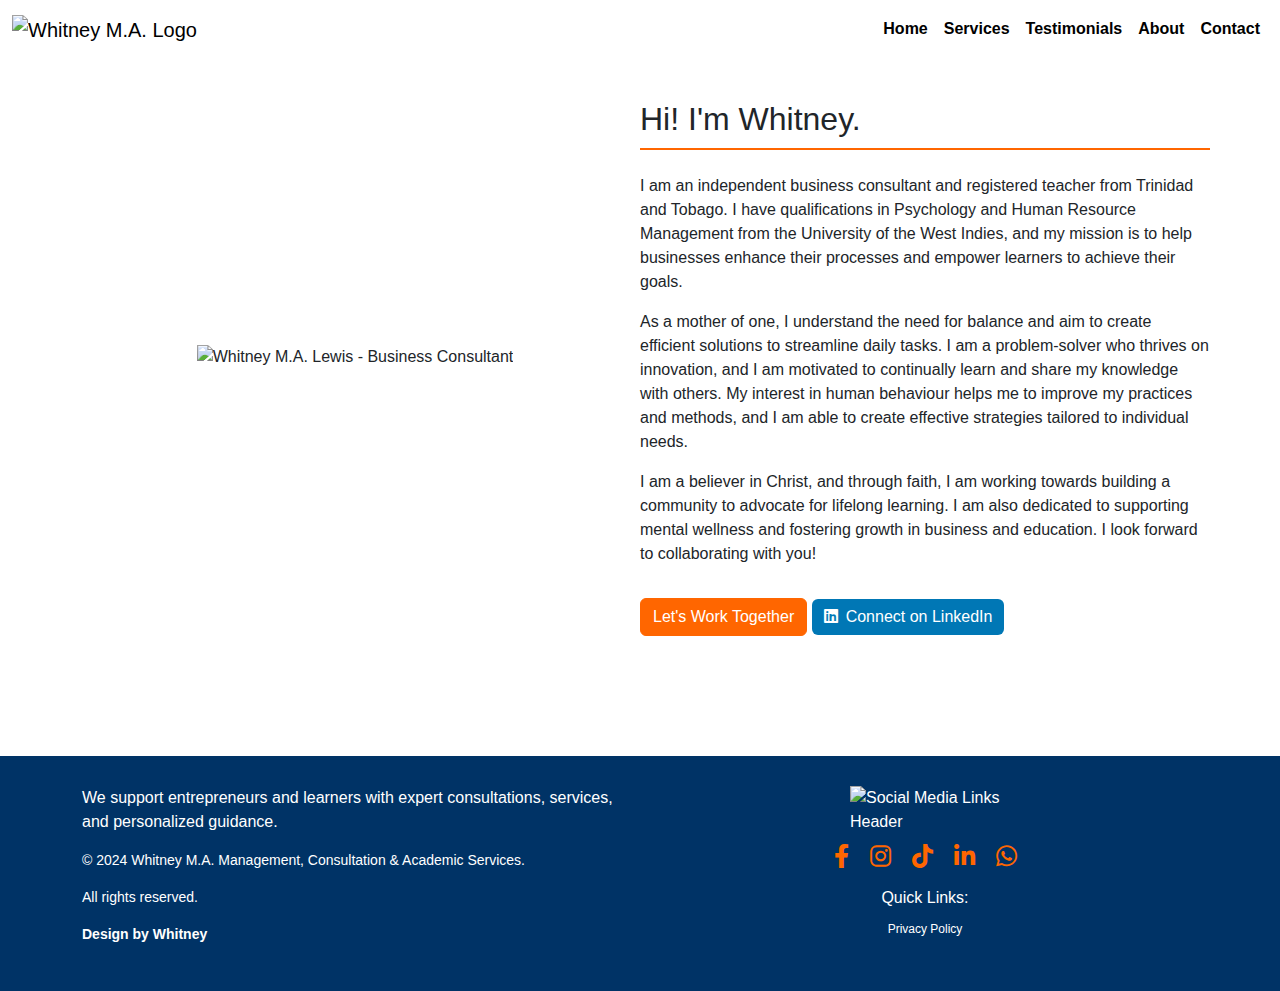
==== about.html @ 4f439711 "Add files via upload" ====
<!doctype html>
<html lang="en">
  <head>
    <meta charset="utf-8">
    <meta name="viewport" content="width=device-width, initial-scale=1">
    <title>Whitney M.A. Consultations</title>
    <!-- Favicon -->
    <link rel="icon" type="image/png" href="favicon.png">

    <link href="https://cdn.jsdelivr.net/npm/bootstrap@5.3.3/dist/css/bootstrap.min.css" rel="stylesheet" integrity="sha384-QWTKZyjpPEjISv5WaRU9OFeRpok6YctnYmDr5pNlyT2bRjXh0JMhjY6hW+ALEwIH" crossorigin="anonymous">
    <link rel="stylesheet" href="https://cdnjs.cloudflare.com/ajax/libs/font-awesome/6.0.0-beta3/css/all.min.css">

    <style>
      body {
        font-family: 'Roboto', sans-serif;
        padding-top: 56px;
      }
      .navbar-brand {
        font-family: 'Archive Black', sans-serif;
      }
      /* New styles for navbar links */
      .nav-link {
        color: black; /* Set text color to black */
      }
      .nav-link:hover {
        color: #FF6600; /* Optional: Change color on hover */
      }
      /* Remove border and outline from collapsible navigation */
      .navbar-toggler {
        border: none; /* Remove the border */
        outline: none; /* Remove any outline */
      }
      .navbar-collapse {
        border: none; /* Ensure no border on the collapsible area */
      }
      .btn-primary {
        background-color: #FF6600;
        border-color: #FF6600;
      }
      .btn-primary:hover {
        background-color: #003366;
        border-color: #003366;
      }
      /* Custom style for LinkedIn button */
      .btn-linkedin {
        background-color: #0077B5;
        color: white;
        border: none; /* Remove border */
      }
      .btn-linkedin:hover {
        background-color: #005983; /* Darker LinkedIn color */
        color: white;
      }
      h2 {
        border-bottom: 2px solid #FF6600; /* Bottom border */
        padding-bottom: 10px;
      }
      #about {
        margin-bottom: 100px;
      }
      footer {
        background-color: #003366;
        color: white;
        padding: 30px 0;
      }
      footer a {
        color: #FF6600;
        text-decoration: none;
        display: inline-block;
        margin: 0 5px;
      }
      footer a:hover {
        color: white;
      }
      footer img {
        display: block;
        margin: 0 auto;
      }
    </style>
  </head>
  <body>
    
    <!-- Navbar -->
    <nav class="navbar navbar-expand-lg navbar-light bg-white fixed-top">
      <div class="container-fluid">
        <a class="navbar-brand" href="/">
          <img src="wordmarklogo.png" alt="Whitney M.A. Logo" height="35">
        </a>
        <button class="navbar-toggler" type="button" data-bs-toggle="collapse" data-bs-target="#navbarNav" aria-controls="navbarNav" aria-expanded="false" aria-label="Toggle navigation">
          <span class="navbar-toggler-icon"></span>
        </button>
        <div class="collapse navbar-collapse" id="navbarNav">
          <ul class="navbar-nav ms-auto">
            <li class="nav-item">
              <b><a class="nav-link" href="/">Home</a></b>
            </li>
            <li class="nav-item">
              <b><a class="nav-link" href="services/">Services</a></b>
            </li>
            <li class="nav-item">
              <b><a class="nav-link" href="reviews/">Testimonials</a></b>
            </li>
            <li class="nav-item">
              <b><a class="nav-link" href="about/">About</a></b>
            </li>
            <li class="nav-item">
              <b><a class="nav-link" href="contact/">Contact</a></b>
            </li>
          </ul>
        </div>
      </div>
    </nav>

    <!-- About Section -->
    <section id="about" style="padding: 20px;">
      <div class="container">
        <div class="row align-items-center justify-content-center">
          <div class="col-md-6 text-center" style="padding: 0;">
            <img src="headshot.png" alt="Whitney M.A. Lewis - Business Consultant" class="img-fluid" style="width: 100%; max-width: 400px;">
          </div>
          <div class="col-md-6 text-left" style="padding: 0;">
            <h2 class="mt-4 mb-4">Hi! I'm Whitney.</h2> 
            <p>I am an independent business consultant and registered teacher from Trinidad and Tobago. I have qualifications in Psychology and Human Resource Management from the University of the West Indies, and my mission is to help businesses enhance their processes and empower learners to achieve their goals.</p>
            <p>As a mother of one, I understand the need for balance and aim to create efficient solutions to streamline daily tasks. I am a problem-solver who thrives on innovation, and I am motivated to continually learn and share my knowledge with others. My interest in human behaviour helps me to improve my practices and methods, and I am able to create effective strategies tailored to individual needs.</p>
            <p>I am a believer in Christ, and through faith, I am working towards building a community to advocate for lifelong learning. I am also dedicated to supporting mental wellness and fostering growth in business and education. I look forward to collaborating with you!</p>
            <a href="contact/" class="btn btn-primary mt-3">Let's Work Together</a>
            <a href="https://www.linkedin.com/in/whitneyma" target="_blank" class="btn btn-linkedin mt-3 ms-0" style="background-color: #0077B5; color: white;">
              <i class="fab fa-linkedin me-2"></i>Connect on LinkedIn          
            </a> <!-- Added LinkedIn button -->
          </div>
        </div>
      </div>
    </section>

    <!-- Footer -->
    <footer class="text-center text-lg-start" style="padding: 30px 0; background-color: #003366; color: white;">
      <div class="container">
        <div class="row">
          <div class="col-md-6 text-left">
            <p>We support entrepreneurs and learners with expert consultations, services, and personalized guidance.</p>
            <p style="font-size:14px;">&copy; 2024 Whitney M.A. Management, Consultation & Academic Services.</p>
            <p style="font-size:14px;">All rights reserved.</p>
            <b><p style="font-size:14px;">Design by Whitney</p></b>
          </div>
          <div class="col-md-6 text-right">
            <img src="social.png" alt="Social Media Links Header" style="width: 150px; height: auto; margin-bottom: 10px;">
            <div class="d-flex justify-content-center">
              <a href="https://www.facebook.com/consultwma" target="_blank" class="me-3">
                <i class="fab fa-facebook-f" style="color: #FF6600; font-size: 24px;"></i>
              </a>
              <a href="https://www.instagram.com/consultwma" target="_blank" class="me-3">
                <i class="fab fa-instagram" style="color: #FF6600; font-size: 24px;"></i>
              </a>
              <a href="https://www.tiktok.com/@consultwma" target="_blank" class="me-3">
                <i class="fab fa-tiktok" style="color: #FF6600; font-size: 24px;"></i>
              </a>
              <a href="https://www.linkedin.com/in/whitneyma" target="_blank" class="me-3">
                <i class="fab fa-linkedin-in" style="color: #FF6600; font-size: 24px;"></i>
              </a>
              <a href="https://wa.me/18683539464" target="_blank">
                <i class="fab fa-whatsapp" style="color: #FF6600; font-size: 24px;"></i>
              </a>
            </div>
            <div class="mt-3 text-center">
              <h6>Quick Links:</h6>
              <ul style="list-style-type: none; padding: 0;">
                <li><a href="privacy-policy/" style="font-size:12px; color: white; text-decoration: none;">Privacy Policy</a></li>
              </ul>
            </div>
          </div>
        </div>
      </div>
    </footer>

    <!-- Bootstrap JS -->
<script src="https://cdn.jsdelivr.net/npm/bootstrap@5.3.3/dist/js/bootstrap.bundle.min.js"></script>
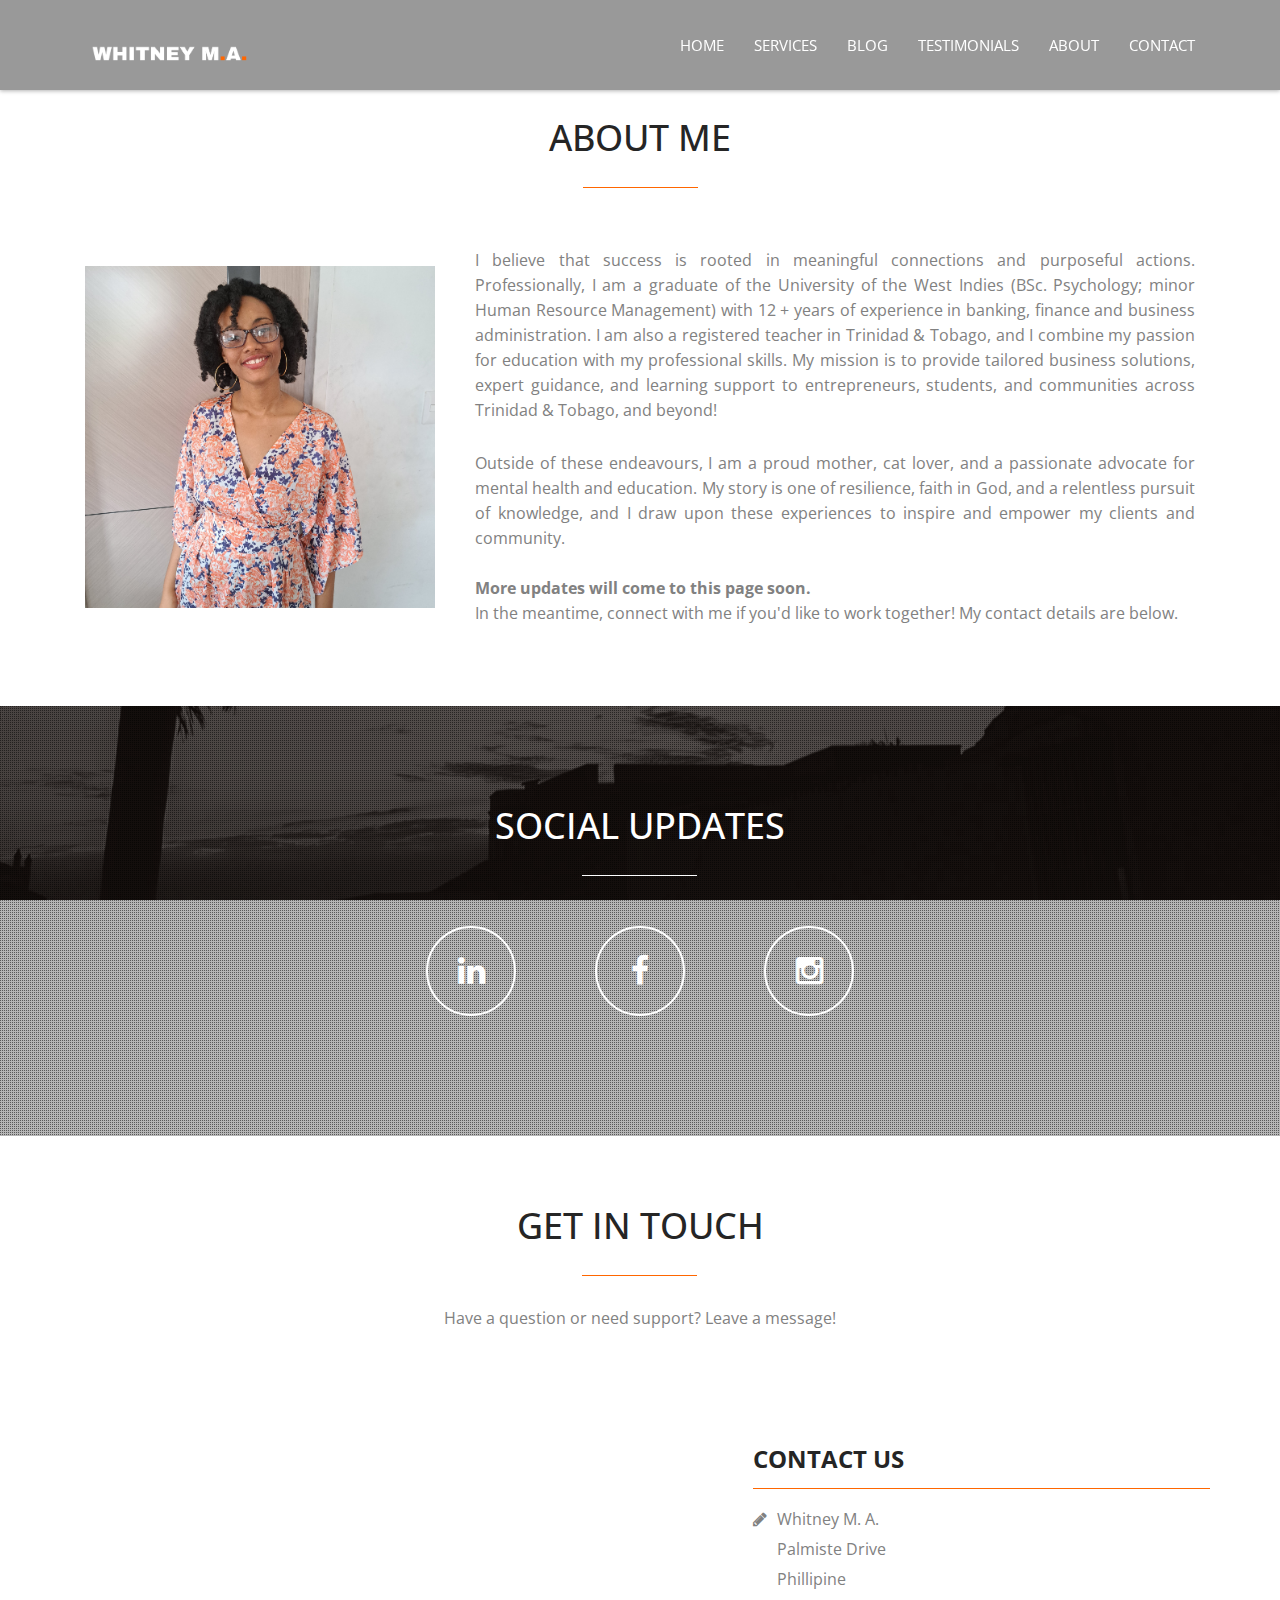
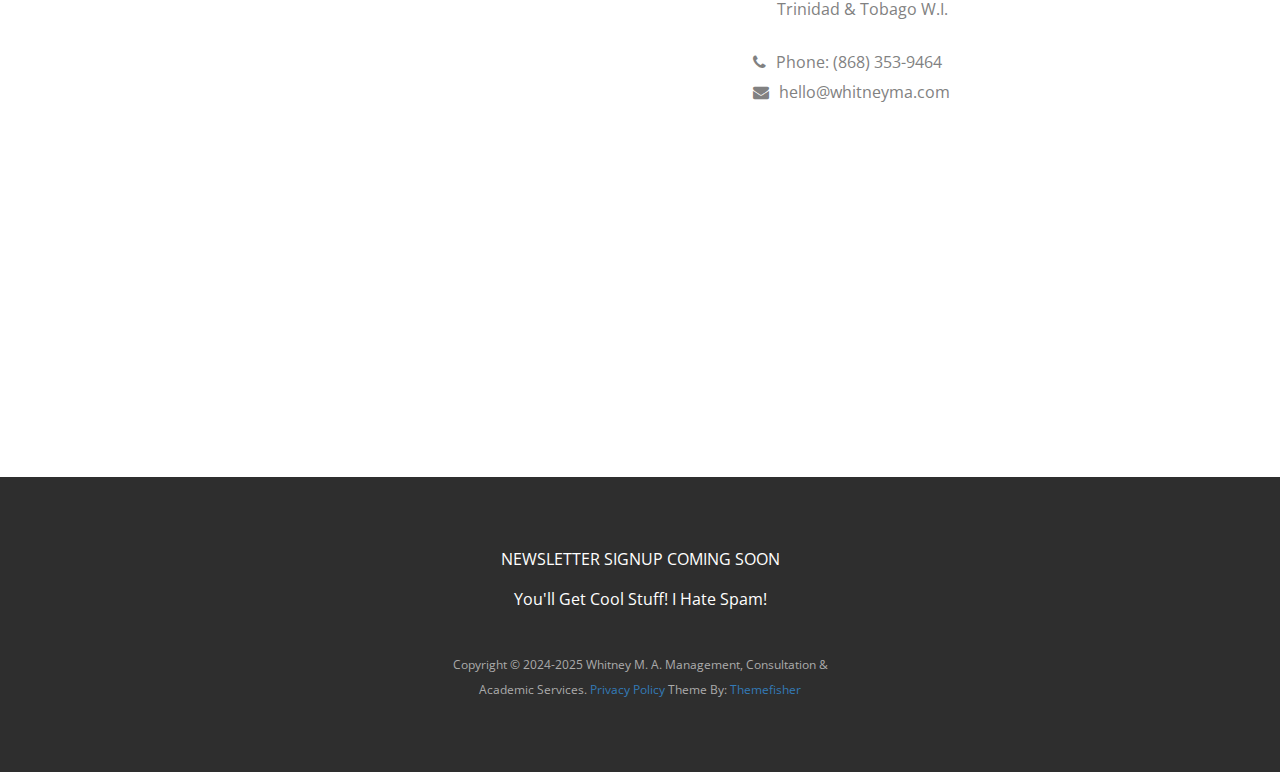
==== commit 20f52ffb: "Add files via upload" ====
--- a/about.html
+++ b/about.html
@@ -1,176 +1,294 @@
-<!doctype html>
-<html lang="en">
-  <head>
-    <meta charset="utf-8">
-    <meta name="viewport" content="width=device-width, initial-scale=1">
-    <title>Whitney M.A. Consultations</title>
-    <!-- Favicon -->
-    <link rel="icon" type="image/png" href="favicon.png">
-
-    <link href="https://cdn.jsdelivr.net/npm/bootstrap@5.3.3/dist/css/bootstrap.min.css" rel="stylesheet" integrity="sha384-QWTKZyjpPEjISv5WaRU9OFeRpok6YctnYmDr5pNlyT2bRjXh0JMhjY6hW+ALEwIH" crossorigin="anonymous">
-    <link rel="stylesheet" href="https://cdnjs.cloudflare.com/ajax/libs/font-awesome/6.0.0-beta3/css/all.min.css">
-
-    <style>
-      body {
-        font-family: 'Roboto', sans-serif;
-        padding-top: 56px;
-      }
-      .navbar-brand {
-        font-family: 'Archive Black', sans-serif;
-      }
-      /* New styles for navbar links */
-      .nav-link {
-        color: black; /* Set text color to black */
-      }
-      .nav-link:hover {
-        color: #FF6600; /* Optional: Change color on hover */
-      }
-      /* Remove border and outline from collapsible navigation */
-      .navbar-toggler {
-        border: none; /* Remove the border */
-        outline: none; /* Remove any outline */
-      }
-      .navbar-collapse {
-        border: none; /* Ensure no border on the collapsible area */
-      }
-      .btn-primary {
-        background-color: #FF6600;
-        border-color: #FF6600;
-      }
-      .btn-primary:hover {
-        background-color: #003366;
-        border-color: #003366;
-      }
-      /* Custom style for LinkedIn button */
-      .btn-linkedin {
-        background-color: #0077B5;
-        color: white;
-        border: none; /* Remove border */
-      }
-      .btn-linkedin:hover {
-        background-color: #005983; /* Darker LinkedIn color */
-        color: white;
-      }
-      h2 {
-        border-bottom: 2px solid #FF6600; /* Bottom border */
-        padding-bottom: 10px;
-      }
-      #about {
-        margin-bottom: 100px;
-      }
-      footer {
-        background-color: #003366;
-        color: white;
-        padding: 30px 0;
-      }
-      footer a {
-        color: #FF6600;
-        text-decoration: none;
-        display: inline-block;
-        margin: 0 5px;
-      }
-      footer a:hover {
-        color: white;
-      }
-      footer img {
-        display: block;
-        margin: 0 auto;
-      }
-    </style>
-  </head>
-  <body>
-    
-    <!-- Navbar -->
-    <nav class="navbar navbar-expand-lg navbar-light bg-white fixed-top">
-      <div class="container-fluid">
-        <a class="navbar-brand" href="/">
-          <img src="wordmarklogo.png" alt="Whitney M.A. Logo" height="35">
-        </a>
-        <button class="navbar-toggler" type="button" data-bs-toggle="collapse" data-bs-target="#navbarNav" aria-controls="navbarNav" aria-expanded="false" aria-label="Toggle navigation">
-          <span class="navbar-toggler-icon"></span>
-        </button>
-        <div class="collapse navbar-collapse" id="navbarNav">
-          <ul class="navbar-nav ms-auto">
-            <li class="nav-item">
-              <b><a class="nav-link" href="/">Home</a></b>
-            </li>
-            <li class="nav-item">
-              <b><a class="nav-link" href="services/">Services</a></b>
-            </li>
-            <li class="nav-item">
-              <b><a class="nav-link" href="reviews/">Testimonials</a></b>
-            </li>
-            <li class="nav-item">
-              <b><a class="nav-link" href="about/">About</a></b>
-            </li>
-            <li class="nav-item">
-              <b><a class="nav-link" href="contact/">Contact</a></b>
-            </li>
-          </ul>
-        </div>
-      </div>
-    </nav>
-
-    <!-- About Section -->
-    <section id="about" style="padding: 20px;">
-      <div class="container">
-        <div class="row align-items-center justify-content-center">
-          <div class="col-md-6 text-center" style="padding: 0;">
-            <img src="headshot.png" alt="Whitney M.A. Lewis - Business Consultant" class="img-fluid" style="width: 100%; max-width: 400px;">
-          </div>
-          <div class="col-md-6 text-left" style="padding: 0;">
-            <h2 class="mt-4 mb-4">Hi! I'm Whitney.</h2> 
-            <p>I am an independent business consultant and registered teacher from Trinidad and Tobago. I have qualifications in Psychology and Human Resource Management from the University of the West Indies, and my mission is to help businesses enhance their processes and empower learners to achieve their goals.</p>
-            <p>As a mother of one, I understand the need for balance and aim to create efficient solutions to streamline daily tasks. I am a problem-solver who thrives on innovation, and I am motivated to continually learn and share my knowledge with others. My interest in human behaviour helps me to improve my practices and methods, and I am able to create effective strategies tailored to individual needs.</p>
-            <p>I am a believer in Christ, and through faith, I am working towards building a community to advocate for lifelong learning. I am also dedicated to supporting mental wellness and fostering growth in business and education. I look forward to collaborating with you!</p>
-            <a href="contact/" class="btn btn-primary mt-3">Let's Work Together</a>
-            <a href="https://www.linkedin.com/in/whitneyma" target="_blank" class="btn btn-linkedin mt-3 ms-0" style="background-color: #0077B5; color: white;">
-              <i class="fab fa-linkedin me-2"></i>Connect on LinkedIn          
-            </a> <!-- Added LinkedIn button -->
-          </div>
-        </div>
-      </div>
-    </section>
-
-    <!-- Footer -->
-    <footer class="text-center text-lg-start" style="padding: 30px 0; background-color: #003366; color: white;">
-      <div class="container">
-        <div class="row">
-          <div class="col-md-6 text-left">
-            <p>We support entrepreneurs and learners with expert consultations, services, and personalized guidance.</p>
-            <p style="font-size:14px;">&copy; 2024 Whitney M.A. Management, Consultation & Academic Services.</p>
-            <p style="font-size:14px;">All rights reserved.</p>
-            <b><p style="font-size:14px;">Design by Whitney</p></b>
-          </div>
-          <div class="col-md-6 text-right">
-            <img src="social.png" alt="Social Media Links Header" style="width: 150px; height: auto; margin-bottom: 10px;">
-            <div class="d-flex justify-content-center">
-              <a href="https://www.facebook.com/consultwma" target="_blank" class="me-3">
-                <i class="fab fa-facebook-f" style="color: #FF6600; font-size: 24px;"></i>
-              </a>
-              <a href="https://www.instagram.com/consultwma" target="_blank" class="me-3">
-                <i class="fab fa-instagram" style="color: #FF6600; font-size: 24px;"></i>
-              </a>
-              <a href="https://www.tiktok.com/@consultwma" target="_blank" class="me-3">
-                <i class="fab fa-tiktok" style="color: #FF6600; font-size: 24px;"></i>
-              </a>
-              <a href="https://www.linkedin.com/in/whitneyma" target="_blank" class="me-3">
-                <i class="fab fa-linkedin-in" style="color: #FF6600; font-size: 24px;"></i>
-              </a>
-              <a href="https://wa.me/18683539464" target="_blank">
-                <i class="fab fa-whatsapp" style="color: #FF6600; font-size: 24px;"></i>
-              </a>
-            </div>
-            <div class="mt-3 text-center">
-              <h6>Quick Links:</h6>
-              <ul style="list-style-type: none; padding: 0;">
-                <li><a href="privacy-policy/" style="font-size:12px; color: white; text-decoration: none;">Privacy Policy</a></li>
-              </ul>
-            </div>
-          </div>
-        </div>
-      </div>
-    </footer>
-
-    <!-- Bootstrap JS -->
-<script src="https://cdn.jsdelivr.net/npm/bootstrap@5.3.3/dist/js/bootstrap.bundle.min.js"></script>
+
+<!DOCTYPE html>
+<!--[if lt IE 7]>      <html lang="en" class="no-js lt-ie9 lt-ie8 lt-ie7"> <![endif]-->
+<!--[if IE 7]>         <html lang="en" class="no-js lt-ie9 lt-ie8"> <![endif]-->
+<!--[if IE 8]>         <html lang="en" class="no-js lt-ie9"> <![endif]-->
+<!--[if gt IE 8]><!--> <html lang="en" class="no-js"> <!--<![endif]-->
+    <head>
+    	<!-- meta character set -->
+        <meta charset="utf-8">
+		<!-- Always force latest IE rendering engine or request Chrome Frame -->
+        <meta http-equiv="X-UA-Compatible" content="IE=edge,chrome=1">
+        <title>About - Whitney M. A.</title>		
+		<!-- Meta Description -->
+        <meta name="description" content="Expert business consulting, support services, and learning resources in Trinidad & Tobago. Empowering entrepreneurs, 
+		students, and communities to succeed.">
+        <meta name="keywords" content="business consulting Trinidad, virtual assistance Trinidad, learning support TT, entrepreneurship support Trinidad,
+		 community building TT, about whitney ma lewis">
+        <meta name="author" content="Muhammad Morshed">
+		
+		<!-- Mobile Specific Meta -->
+        <meta name="viewport" content="width=device-width, initial-scale=1">
+		
+		<!-- Favicon -->
+		<link rel="icon" type="image/png" href="favicon.png">
+		
+		<!-- CSS
+		================================================== -->
+
+       <style>
+	    .custom-orange-btn {
+		background-color: #ff6600 !important; /* Brand orange */
+		border-color: #ff6600 !important; /* Match border to button */
+		color: #fff !important; /* White text for readability */
+		text-decoration: none; /* Ensures no underline */
+		transition: background-color 0.3s ease, color 0.3s ease; /* Smooth transition for hover */
+	    }
+		.custom-orange-btn:hover {
+		background-color: #cc5200; /* Slightly darker orange for hover */
+		border-color: #cc5200; /* Match hover border */
+		color: #ff6600 !important; /* Keep text orange */
+	    }
+		#about {
+    background-color: #ff6600; /* Set background to brand orange */
+    color: #fff; /* Ensure text is readable on orange background */
+    padding: 60px 0; /* Add padding for better spacing */
+		}
+		#privacy-policy .about-content {
+    max-width: 800px; /* Restrict content width */
+    margin: 0 auto; /* Center the content horizontally */
+    padding: 20px; /* Add some padding around the text */
+    text-align: left; /* Align text to the left for readability */
+}
+
+@media (max-width: 768px) {
+    #privacy-policy .about-content {
+        padding: 15px; /* Adjust padding for smaller screens */
+    }
+}
+
+		
+	    </style>
+		
+
+		<link href='http://fonts.googleapis.com/css?family=Open+Sans:400,300,700' rel='stylesheet' type='text/css'>
+		
+		<!-- Fontawesome Icon font -->
+        <link rel="stylesheet" href="css/font-awesome.min.css">
+		<!-- bootstrap.min -->
+        <link rel="stylesheet" href="css/jquery.fancybox.css">
+		<!-- bootstrap.min -->
+        <link rel="stylesheet" href="css/bootstrap.min.css">
+		<!-- bootstrap.min -->
+        <link rel="stylesheet" href="css/owl.carousel.css">
+		<!-- bootstrap.min -->
+        <link rel="stylesheet" href="css/slit-slider.css">
+		<!-- bootstrap.min -->
+        <link rel="stylesheet" href="css/animate.css">
+		<!-- Main Stylesheet -->
+        <link rel="stylesheet" href="css/main.css">
+
+		<!-- Modernizer Script for old Browsers -->
+        <script src="js/modernizr-2.6.2.min.js"></script>
+
+    </head>
+
+	<html>	
+    <body id="body">
+
+		<!-- preloader -->
+		<div id="preloader">
+            <div class="loder-box">
+            	<div class="battery"></div>
+            </div>
+		</div>
+		<!-- end preloader -->
+
+        <!--
+        Fixed Navigation
+        ==================================== -->
+        <header id="navigation" class="navbar-inverse navbar-fixed-top animated-header">
+            <div class="container">
+                <div class="navbar-header">
+                    <!-- responsive nav button -->
+					<button type="button" class="navbar-toggle" data-toggle="collapse" data-target=".navbar-collapse">
+						<span class="sr-only">Toggle navigation</span>
+						<span class="icon-bar"></span>
+						<span class="icon-bar"></span>
+						<span class="icon-bar"></span>
+                    </button>
+					<!-- /responsive nav button -->
+					
+					<!-- logo -->
+					<h1 class="navbar-brand">
+						<a href="index.html" class="external"> <!-- Make logo link to homepage -->
+							<img src="wordmarklogo.png" alt="Whitney M.A. Logo" height="75">
+						  </a>
+					</h1>
+					<!-- /logo -->
+                </div>
+
+				<nav class="collapse navbar-collapse navbar-right" role="navigation">
+					<ul id="nav" class="nav navbar-nav">
+						<li><a href="index.html"  class="external">Home</a></li>
+						<li><a href="index.html#service"  class="external">Services</a></li>
+						<li><a href="index.html#portfolio"  class="external">Blog</a></li>
+						<li><a href="index.html#testimonials"  class="external">Testimonials</a></li>
+						<li><a href="about.html" class="external">About</a></li>
+						<li><a href="index.html#contact"  class="external">Contact</a></li>
+					</ul>
+				</nav>
+				
+				
+            </div>
+        </header>
+        <!--
+        End Fixed Navigation
+        ==================================== -->
+		
+		<main class="site-content" role="main">
+		
+			
+			<section id="privacy-policy">
+				<div class="container" style="max-width: 1200px; margin: 0 auto;">
+					<!-- Header Section -->
+					<div class="sec-title text-center wow animated fadeInDown">
+						<br><br>
+						<h2>About Me</h2>
+					</div>
+					<!-- Content Section -->
+					<div class="row" style="display: flex; flex-wrap: wrap; align-items: center; gap: 20px;">
+						<!-- Image Section -->
+						<div style="flex: 1; text-align: center;">
+							<img src="img/me.jpg" alt="About Me"
+								 style="width: 100%; max-width: 350px; height: auto; object-fit: cover;">
+						</div>
+						<!-- Text Section -->
+						<div style="flex: 2;">
+							<div class="about-content" style="line-height: 1.8; text-align: justify; padding: 10px;">
+								<p>
+									I believe that success is rooted in meaningful connections and purposeful actions. 
+									Professionally, I am a graduate of the University of the West Indies (BSc. Psychology; 
+									minor Human Resource Management) with 12 + years of experience in banking, finance and
+									business administration. I am also a registered teacher in Trinidad & Tobago, and I combine 
+									my passion for education with my professional skills. My mission is to provide tailored 
+									business solutions, expert guidance, and learning support to entrepreneurs, students, 
+									and communities across Trinidad & Tobago, and beyond!
+								</p><br>
+								<p>
+									Outside of these endeavours, I am a proud mother, cat lover, and a passionate advocate for 
+									mental health and education. My story is one of resilience, faith in God, and a relentless 
+									pursuit of knowledge, and I draw upon these experiences to inspire and empower my clients 
+									and community.<br><br>
+								</p>
+								<p><b>More updates will come to this page soon.</b></p>
+								<p>In the meantime, connect with me if you'd like to work together! My contact details are below.</p>
+							</div>
+						</div>
+					</div>
+				</div>
+			</section>		
+			
+			
+					
+			
+			<!-- Social section -->
+			<section id="social" class="parallax">
+				<div class="overlay">
+					<div class="container">
+						<div class="row">
+						
+							<div class="sec-title text-center white wow animated fadeInDown">
+								<h2>Social Updates</h2>
+
+							</div>
+							
+							<ul class="social-button">
+								<li class="wow animated zoomIn"><a href="https://www.linkedin.com/in/whitneyma" target="_blank"><i class="fa fa-linkedin fa-2x"></i></a></li>
+								<li class="wow animated zoomIn" data-wow-delay="0.3s"><a href="https://www.facebook.com/consultwma/" target="_blank"><i class="fa fa-facebook fa-2x"></i></a></li>
+								<li class="wow animated zoomIn" data-wow-delay="0.6s"><a href="https://www.instagram.com/consultwma/" target="_blank"><i class="fa fa-instagram fa-2x"></i></a></li>						
+							</ul>
+							
+						</div>
+					</div>
+				</div>
+			</section>
+			<!-- end Social section -->
+			
+		<!-- Contact section -->
+<section id="contact">
+    <div class="container">
+        <div class="row">
+            <div class="sec-title text-center wow animated fadeInDown">
+                <h2>Get in Touch</h2>
+                <p>Have a question or need support? Leave a message!</p>
+            </div>
+
+            <div class="col-md-7 contact-form wow animated fadeInLeft">
+                <iframe src="https://whatsform.com/lvanxq" width="100%" height="600" frameBorder="0" style="margin-bottom: 20px;"></iframe>
+            </div>
+
+            <div class="col-md-5 wow animated fadeInRight">
+                <address class="contact-details">
+					<br>
+					<br>
+                    <h3>Contact Us</h3>
+                    <p>
+                        <i class="fa fa-pencil"></i>Whitney M. A.
+                        <span>Palmiste Drive</span>
+                        <span>Phillipine</span>
+                        <span>Trinidad & Tobago W.I.</span>
+                    </p>
+                    <br>
+                    <p><i class="fa fa-phone"></i>Phone: (868) 353-9464</p>
+                    <p><i class="fa fa-envelope"></i>hello@whitneyma.com</p>
+                </address>
+            </div>
+        </div>
+    </div>
+</section>
+<!-- end Contact section -->
+
+			
+			
+		
+		<footer id="footer">
+			<div class="container">
+				<div class="row text-center">
+					<div class="footer-content">
+						<div class="wow animated fadeInDown">
+							<p>newsletter signup coming soon</p>
+							<p>You'll Get Cool Stuff! I Hate Spam!</p>
+						</div>
+
+
+						<p>Copyright &copy; 2024-2025 Whitney M. A. Management, Consultation & Academic Services. 
+						<a href="privacy-policy.html">Privacy Policy </a> 
+						Theme By: <a href="http://www.themefisher.com">Themefisher</a> </p>
+
+						<script async src="https://whatsform.com/launcher.js" id="wf-widget" data-id="lvanxq" 
+						data-message="Message on WhatsApp" ></script>
+
+						<script src="https://embed.ycb.me"	async="true"	data-domain="whitneyma"	data-content="all"	
+						data-type="button-floating"	data-innertext="Schedule a Meeting"	data-buttonicon="calendar"	
+						data-buttonposition="bottomRight"	data-buttoncolor="#FF6600"></script>
+					</div>
+				</div>
+			</div>
+		</footer>
+		
+		<!-- Essential jQuery Plugins
+		================================================== -->
+		<!-- Main jQuery -->
+        <script src="js/jquery-1.11.1.min.js"></script>
+		<!-- Twitter Bootstrap -->
+        <script src="js/bootstrap.min.js"></script>
+		<!-- Single Page Nav -->
+        <script src="js/jquery.singlePageNav.min.js"></script>
+		<!-- jquery.fancybox.pack -->
+        <script src="js/jquery.fancybox.pack.js"></script>
+		<!-- Google Map API -->
+		<script src="http://maps.google.com/maps/api/js?sensor=false"></script>
+		<!-- Owl Carousel -->
+        <script src="js/owl.carousel.min.js"></script>
+        <!-- jquery easing -->
+        <script src="js/jquery.easing.min.js"></script>
+        <!-- Fullscreen slider -->
+        <script src="js/jquery.slitslider.js"></script>
+        <script src="js/jquery.ba-cond.min.js"></script>
+		<!-- onscroll animation -->
+        <script src="js/wow.min.js"></script>
+		<!-- Custom Functions -->
+        <script src="js/main.js"></script>
+    </body>
+</html>--- a/css/slit-slider.css
+++ b/css/slit-slider.css
@@ -0,0 +1,263 @@
+.sl-slide, .sl-slides-wrapper, .sl-slide-inner {
+	position: absolute;
+	width: 100%;
+	height: 100%;
+	top: 0;
+	left: 0;
+}
+
+.sl-slider-wrapper {
+	width: 100%;
+	height: 600px;
+	overflow: hidden;
+	position: relative;
+}
+
+
+
+.bg-img {
+	background-position: center center;
+	background-repeat: no-repeat;
+	background-size: cover;
+	height: 100%;
+	width: 100%;
+}
+
+/* Custom navigation arrows */
+
+.nav-arrows span {
+	position: absolute;
+	z-index: 2000;
+	top: 50%;
+	width: 40px;
+	height: 40px;
+	border: 8px solid #ddd;
+	border: 8px solid rgba(150,150,150,0.4);
+	text-indent: -90000px;
+	margin-top: -40px;
+	cursor: pointer;
+	
+	-webkit-transform: rotate(45deg);
+	-moz-transform: rotate(45deg);
+	-o-transform: rotate(45deg);
+	-ms-transform: rotate(45deg);
+	transform: rotate(45deg);
+}
+
+.nav-arrows span:hover {
+	border-color: rgba(150,150,150,0.9);
+}
+
+.nav-arrows span.nav-arrow-prev {
+	left: 5%;
+	border-right: none;
+	border-top: none;
+}
+
+.nav-arrows span.nav-arrow-next {
+	right: 5%;
+	border-left: none;
+	border-bottom: none;
+}
+
+#nav-arrows > a {
+  border: 1px solid #fff;
+  color: #fff;
+  display: block;
+  height: 60px;
+  line-height: 76px;
+  position: absolute;
+  text-align: center;
+  top: 50%;
+  width: 60px;
+  z-index: 20;
+  margin-top: -30px;
+
+    -webkit-transition: all 0.5s ease 0s;
+       -moz-transition: all 0.5s ease 0s;
+        -ms-transition: all 0.5s ease 0s;
+         -o-transition: all 0.5s ease 0s;
+            transition: all 0.5s ease 0s;
+}
+
+#nav-arrows > a.sl-prev {
+	left: 50px;
+}
+
+#nav-arrows > a.sl-next {
+	right: 50px;
+}
+
+#nav-arrows > a.sl-next:hover {
+	background-color: #009EE3;
+	border-color: #009EE3;
+	color: #fff;
+}
+
+/* Custom navigation dots */
+
+.nav-dots {
+	text-align: center;
+	position: absolute;
+	bottom: 2%;
+	height: 30px;
+	width: 100%;
+	left: 0;
+	z-index: 1000;
+}
+
+.nav-dots span {
+	display: inline-block;
+	position: relative;
+	width: 16px;
+	height: 16px;
+	border-radius: 50%;
+	margin: 3px;
+	background: #ddd;
+	background: rgba(150,150,150,0.4);
+	cursor: pointer;
+	box-shadow: 
+		0 1px 1px rgba(255,255,255,0.4), 
+		inset 0 1px 1px rgba(0,0,0,0.1);
+}
+
+.nav-dots span {
+	background: rgba(150,150,150,0.1);
+	margin: 6px;
+	-webkit-transition: all 0.2s;
+	-moz-transition: all 0.2s;
+	-ms-transition: all 0.2s;
+	-o-transition: all 0.2s;
+	transition: all 0.2s;
+	box-shadow: 
+		0 1px 1px rgba(255,255,255,0.4), 
+		inset 0 1px 1px rgba(0,0,0,0.1),
+		0 0 0 2px rgba(255,255,255,0.5);
+}
+
+.nav-dots span.nav-dot-current,
+.nav-dots span:hover {
+	box-shadow: 
+		0 1px 1px rgba(255,255,255,0.4), 
+		inset 0 1px 1px rgba(0,0,0,0.1),
+		0 0 0 5px rgba(255,255,255,0.5);
+}
+
+.nav-dots span.nav-dot-current:after {
+	content: "";
+	position: absolute;
+	width: 10px;
+	height: 10px;
+	top: 3px;
+	left: 3px;
+	border-radius: 50%;
+	background: rgba(255,255,255,0.8);
+}
+
+.bg-img-1 {
+	background-image: url(../img/slider/banner.jpg);
+}
+.bg-img-2 {
+	background-image: url(../img/slider/affinity.jpeg);
+}
+.bg-img-3 {
+	background-image: url(../img/slider/cinelli.jpeg);
+}
+
+
+/* Animations for content elements */
+
+.sl-trans-elems .caption-content h2 {
+	-webkit-animation: moveUp 1s ease-in-out both;
+	-moz-animation: moveUp 1s ease-in-out both;
+	-o-animation: moveUp 1s ease-in-out both;
+	-ms-animation: moveUp 1s ease-in-out both;
+	animation: moveUp 1s ease-in-out both;
+}
+.sl-trans-elems .caption-content span,
+.sl-trans-elems .caption-content a {
+	-webkit-animation: fadeIn 0.5s linear 0.5s both;
+	-moz-animation: fadeIn 0.5s linear 0.5s both;
+	-o-animation: fadeIn 0.5s linear 0.5s both;
+	-ms-animation: fadeIn 0.5s linear 0.5s both;
+	animation: fadeIn 0.5s linear 0.5s both;
+}
+
+.sl-trans-back-elems .caption-content h2 {
+	-webkit-animation: fadeOut 1s ease-in-out both;
+	-moz-animation: fadeOut 1s ease-in-out both;
+	-o-animation: fadeOut 1s ease-in-out both;
+	-ms-animation: fadeOut 1s ease-in-out both;
+	animation: fadeOut 1s ease-in-out both;
+}
+.sl-trans-back-elems .caption-content span,,
+.sl-trans-back-elems .caption-content a {
+	-webkit-animation: fadeOut 1s linear both;
+	-moz-animation: fadeOut 1s linear both;
+	-o-animation: fadeOut 1s linear both;
+	-ms-animation: fadeOut 1s linear both;
+	animation: fadeOut 1s linear both;
+}
+
+@-webkit-keyframes moveUp{
+	0% {-webkit-transform: translateY(40px);}
+	100% {-webkit-transform: translateY(0px);}
+}
+@-moz-keyframes moveUp{
+	0% {-moz-transform: translateY(40px);}
+	100% {-moz-transform: translateY(0px);}
+}
+@-o-keyframes moveUp{
+	0% {-o-transform: translateY(40px);}
+	100% {-o-transform: translateY(0px);}
+}
+@-ms-keyframes moveUp{
+	0% {-ms-transform: translateY(40px);}
+	100% {-ms-transform: translateY(0px);}
+}
+@keyframes moveUp{
+	0% {transform: translateY(40px);}
+	100% {transform: translateY(0px);}
+}
+
+@-webkit-keyframes fadeIn{
+	0% {opacity: 0;}
+	100% {opacity: 1;}
+}
+@-moz-keyframes fadeIn{
+	0% {opacity: 0;}
+	100% {opacity: 1;}
+}
+@-o-keyframes fadeIn{
+	0% {opacity: 0;}
+	100% {opacity: 1;}
+}
+@-ms-keyframes fadeIn{
+	0% {opacity: 0;}
+	100% {opacity: 1;}
+}
+@keyframes fadeIn{
+	0% {opacity: 0;}
+	100% {opacity: 1;}
+}
+
+@-webkit-keyframes fadeOut{
+	0% {opacity: 1;}
+	100% {opacity: 0;}
+}
+@-moz-keyframes fadeOut{
+	0% {opacity: 1;}
+	100% {opacity: 0;}
+}
+@-o-keyframes fadeOut{
+	0% {opacity: 1;}
+	100% {opacity: 0;}
+}
+@-ms-keyframes fadeOut{
+	0% {opacity: 1;}
+	100% {opacity: 0;}
+}
+@keyframes fadeOut{
+	0% {opacity: 1;}
+	100% {opacity: 0;}
+}
--- a/css/main.css
+++ b/css/main.css
@@ -0,0 +1,1483 @@
+/**
+*
+* ---------------------------------------------------------------------------
+*
+* Template : Blue - A One-Page HTML Portfolio/Business Template
+* Author : Muhammad Morshd
+* Author URI : http://morsheds.com
+*
+* --------------------------------------------------------------------------- 
+*
+*/
+
+/* =================================== */
+/*	Basic Style 
+/* =================================== */
+
+body {
+    background-color: #fff;
+    font-family: 'Open Sans', sans-serif;
+    line-height: 24px;
+    font-size: 16px;
+    color: #818181;
+}
+
+figure,
+p,
+address {
+    margin: 0;
+}
+
+p {
+    line-height: 25px;
+}
+
+iframe {
+    border: 0;
+}
+
+a {
+    -webkit-transition: all 0.3s ease-out 0s;
+    -moz-transition: all 0.3s ease-out 0s;
+    -ms-transition: all 0.3s ease-out 0s;
+    -o-transition: all 0.3s ease-out 0s;
+    transition: all 0.3s ease-out 0s;
+}
+
+a,
+a:hover,
+a:focus,
+.btn:focus {
+    text-decoration: none;
+    outline: none;
+}
+
+h1,
+h2,
+h3,
+h4,
+h5,
+h6,
+.h1,
+.h2,
+.h3,
+.h4,
+.h5,
+.h6 {
+    font-family: 'Open Sans', sans-serif;
+    color: #252525;
+}
+
+main>section {
+    padding: 70px 0;
+}
+
+.btn {
+    border-radius: 0;
+    border: 0;
+    position: relative;
+    text-transform: uppercase;
+}
+
+.btn-blue {
+    background-color: rgba(255, 102, 0, 0.78)
+    ;
+    box-shadow: 0 -2px 0 rgba(0, 0, 0, 0.15) inset;
+    padding: 15px 55px;
+    color: #fff;
+}
+
+.btn-border {
+    border: 2px solid #fff;
+    color: #fff;
+    padding: 12px 35px;
+}
+
+.bg-blue {
+    background-color: #ff6600;
+}
+
+/* Sweep To Right */
+.btn-effect {
+    vertical-align: middle;
+    box-shadow: 0 0 1px rgba(0, 0, 0, 0);
+    position: relative;
+    display: inline-block;
+
+    -webkit-transform: translateZ(0);
+    -moz-transform: translateZ(0);
+    -ms-transform: translateZ(0);
+    -o-transform: translateZ(0);
+    transform: translateZ(0);
+
+    -webkit-backface-visibility: hidden;
+    -moz-backface-visibility: hidden;
+    backface-visibility: hidden;
+
+    -webkit-transition-property: color;
+    -moz-transition-property: color;
+    -ms-transition-property: color;
+    transition-property: color;
+
+    -webkit-transition-duration: 0.3s;
+    -moz-transition-duration: 0.3s;
+    -ms-transition-duration: 0.3s;
+    transition-duration: 0.3s;
+
+    -moz-osx-font-smoothing: grayscale;
+}
+
+.btn-effect:before {
+    content: "";
+    position: absolute;
+    z-index: -1;
+    top: 0;
+    left: 0;
+    right: 0;
+    bottom: 0;
+    background: #fff;
+
+    -webkit-transform: scaleX(0);
+    -moz-transform: scaleX(0);
+    -ms-transform: scaleX(0);
+    transform: scaleX(0);
+
+    -webkit-transform-origin: 0 50%;
+    -moz-transform-origin: 0 50%;
+    -ms-transform-origin: 0 50%;
+    transform-origin: 0 50%;
+
+    -webkit-transition-property: transform;
+    -moz-transition-property: transform;
+    -ms-transition-property: transform;
+    transition-property: transform;
+
+    -webkit-transition-duration: 0.3s;
+    -moz-transition-duration: 0.3s;
+    -ms-transition-duration: 0.3s;
+    transition-duration: 0.3s;
+
+    -webkit-transition-timing-function: ease-out;
+    -moz-transition-timing-function: ease-out;
+    -ms-transition-timing-function: ease-out;
+    transition-timing-function: ease-out;
+}
+
+.btn-effect:hover,
+.btn-effect:focus,
+.btn-effect:active {
+    color: #ff6600;
+}
+
+.btn-effect:hover:before,
+.btn-effect:focus:before,
+.btn-effect:active:before {
+    -webkit-transform: scaleX(1);
+    -moz-transform: scaleX(1);
+    -ms-transform: scaleX(1);
+    transform: scaleX(1);
+}
+
+.sec-title {
+    margin-bottom: 50px;
+}
+
+.sec-title.white {
+    color: #fff;
+}
+
+.sec-title h2 {
+    font-size: 36px;
+    margin: 0 0 30px;
+    padding-bottom: 30px;
+    position: relative;
+    text-transform: uppercase;
+}
+
+.sec-title.white h2 {
+    color: #fff;
+}
+
+.sec-title h2:after {
+    border-bottom: 1px solid #ff6600;
+    content: "";
+    display: block;
+    left: 45%;
+    bottom: 0;
+    position: absolute;
+    width: 115px;
+}
+
+.sec-title.white h2:after {
+    border-bottom: 1px solid #fff;
+}
+
+.parallax {
+    background-attachment: fixed;
+    background-position: center top;
+    background-repeat: no-repeat;
+    background-size: cover;
+}
+
+
+/**
+/*	Preloader
+/* ==========================================*/
+
+#preloader {
+    background-color: #fff;
+    position: fixed;
+    width: 100%;
+    height: 100%;
+    z-index: 9999;
+}
+
+/*Battery*/
+.loder-box {
+    background-color: rgba(0, 0, 0, 0.02);
+    border-radius: 1px;
+    height: 100px;
+    left: 50%;
+    margin-left: -64px;
+    margin-top: -50px;
+    position: absolute;
+    top: 50%;
+    width: 128px;
+}
+
+.battery {
+    width: 60px;
+    height: 25px;
+    top: 35%;
+    border: 1px #2E2E2E solid;
+    border-radius: 2px;
+    position: relative;
+    -webkit-animation: charge 5s linear infinite;
+    -moz-animation: charge 5s linear infinite;
+    animation: charge 5s linear infinite;
+    margin: 0 auto;
+}
+
+.battery:after {
+    background-color: #2E2E2E;
+    border-radius: 0 1px 1px 0;
+    content: "";
+    height: 10px;
+    position: absolute;
+    right: -5px;
+    top: 7px;
+    width: 3px;
+}
+
+@-webkit-keyframes charge {
+    0% {
+        box-shadow: inset 0px 0px 0px #2E2E2E;
+    }
+
+    100% {
+        box-shadow: inset 60px 0px 0px #2E2E2E;
+    }
+}
+
+@-moz-keyframes charge {
+    0% {
+        box-shadow: inset 0px 0px 0px #2E2E2E;
+    }
+
+    100% {
+        box-shadow: inset 60px 0px 0px #2E2E2E;
+    }
+}
+
+@keyframes charge {
+    0% {
+        box-shadow: inset 0px 0px 0px #2E2E2E;
+    }
+
+    100% {
+        box-shadow: inset 60px 0px 0px #2E2E2E;
+    }
+}
+
+
+
+
+
+/**
+/*	Header
+/* ==========================================*/
+
+#navigation {
+    -webkit-transition: all 0.8s ease 0s;
+    -moz-transition: all 0.8s ease 0s;
+    -ms-transition: all 0.8s ease 0s;
+    -o-transition: all 0.8s ease 0s;
+    transition: all 0.8s ease 0s;
+
+    background-color: rgba(0, 0, 0, .4);
+    box-shadow: 0 1px 4px rgba(0, 0, 0, 0.3);
+    padding: 5px 0;
+}
+
+#navigation.animated-header {
+    padding: 20px 0;
+}
+
+h1.navbar-brand {
+    font-size: 20px;
+    font-weight: 700;
+    margin: 0;
+    text-transform: uppercase;
+}
+
+.navbar-inverse .navbar-nav>li>a {
+    color: #fff;
+    font-size: 15px;
+    text-transform: uppercase;
+}
+
+
+/*=================================================================
+	Home Slider
+==================================================================*/
+
+
+#home-slider {
+    position: relative;
+    padding: 0;
+}
+
+.sl-slider-wrapper {
+    width: 100%;
+    margin: 0 auto;
+    position: relative;
+    overflow: hidden;
+}
+
+.sl-slider {
+    position: absolute;
+    top: 0;
+    left: 0;
+}
+
+/* Slide wrapper and slides */
+
+.sl-slide,
+.sl-slides-wrapper,
+.sl-slide-inner {
+    position: absolute;
+    width: 100%;
+    height: 100%;
+    top: 0;
+    left: 0;
+}
+
+.sl-slide {
+    z-index: 1;
+}
+
+.slide-caption {
+    color: #fff;
+    display: table;
+    height: 100%;
+    left: 0;
+    min-height: 100%;
+    position: absolute;
+    text-align: center;
+    top: 0;
+    width: 100%;
+    z-index: 11;
+}
+
+.slide-caption .caption-content {
+    vertical-align: middle;
+    display: table-cell;
+}
+
+.caption-content h2 {
+    color: #fff;
+    font-size: 52px;
+    font-weight: 400;
+    margin-bottom: 25px;
+    text-transform: uppercase;
+}
+
+.caption-content>span {
+    display: block;
+    font-size: 24px;
+    margin-bottom: 45px;
+    text-transform: capitalize;
+}
+
+.caption-content p {
+    font-size: 29px;
+    margin-bottom: 65px;
+}
+
+/* The duplicate parts/slices */
+
+.sl-content-slice {
+    overflow: hidden;
+    position: absolute;
+    -webkit-box-sizing: content-box;
+    -moz-box-sizing: content-box;
+    box-sizing: content-box;
+    background: #fff;
+    -webkit-backface-visibility: hidden;
+    -moz-backface-visibility: hidden;
+    -o-backface-visibility: hidden;
+    -ms-backface-visibility: hidden;
+    backface-visibility: hidden;
+    opacity: 1;
+}
+
+/* Horizontal slice */
+
+.sl-slide-horizontal .sl-content-slice {
+    width: 100%;
+    height: 50%;
+    left: -200px;
+    -webkit-transform: translateY(0%) scale(1);
+    -moz-transform: translateY(0%) scale(1);
+    -o-transform: translateY(0%) scale(1);
+    -ms-transform: translateY(0%) scale(1);
+    transform: translateY(0%) scale(1);
+}
+
+.sl-slide-horizontal .sl-content-slice:first-child {
+    top: -200px;
+    padding: 200px 200px 0px 200px;
+}
+
+.sl-slide-horizontal .sl-content-slice:nth-child(2) {
+    top: 50%;
+    padding: 0px 200px 200px 200px;
+}
+
+/* Vertical slice */
+
+.sl-slide-vertical .sl-content-slice {
+    width: 50%;
+    height: 100%;
+    top: -200px;
+    -webkit-transform: translateX(0%) scale(1);
+    -moz-transform: translateX(0%) scale(1);
+    -o-transform: translateX(0%) scale(1);
+    -ms-transform: translateX(0%) scale(1);
+    transform: translateX(0%) scale(1);
+}
+
+.sl-slide-vertical .sl-content-slice:first-child {
+    left: -200px;
+    padding: 200px 0px 200px 200px;
+}
+
+.sl-slide-vertical .sl-content-slice:nth-child(2) {
+    left: 50%;
+    padding: 200px 200px 200px 0px;
+}
+
+/* Content wrapper */
+/* Width and height is set dynamically */
+.sl-content-wrapper {
+    position: absolute;
+}
+
+.sl-content {
+    width: 100%;
+    height: 100%;
+}
+
+/* Default styles for background colors
+
+.btn-effect:after {
+    width: 0%;
+    height: 100%;
+    top: 0;
+    left: 0;
+    background: #fff;
+    content: "";
+    position: absolute;
+    z-index: -1;
+
+    -webkit-transition: all 0.3s ease-out 0s;
+       -moz-transition: all 0.3s ease-out 0s;
+        -ms-transition: all 0.3s ease-out 0s;
+         -o-transition: all 0.3s ease-out 0s;
+            transition: all 0.3s ease-out 0s;
+}
+
+.btn-effect:hover,
+.btn-effect:active {
+    color: #0e83cd;
+}
+
+.btn-effect:hover:after,
+.btn-effect:active:after {
+    width: 100%;
+} */
+
+
+/* Project laughtbox setup */
+
+.fancybox-item.fancybox-close {
+    background: url("../img/icons/close.png") no-repeat scroll 0 0 transparent;
+    height: 50px;
+    right: 0;
+    top: 0;
+    width: 50px;
+}
+
+.fancybox-next span {
+    background: url("../img/right.png") no-repeat scroll center center #ff6600;
+    height: 50px;
+    width: 50px;
+    right: 0;
+}
+
+.fancybox-prev span {
+    background: url("../img/left.png") no-repeat scroll center center #ff6600;
+    height: 50px;
+    width: 50px;
+    left: 0;
+}
+
+/*=================================================================
+	About
+==================================================================*/
+
+#about {
+    background-color: #ff6600;
+    color: #fff;
+}
+
+#about h3 {
+    color: #fff;
+    margin: 0 0 35px;
+    text-transform: uppercase;
+}
+
+#about .welcome-block h3 {
+    margin: 0 0 65px;
+}
+
+#about .welcome-block img {
+    border: 3px solid #fff;
+    border-radius: 50%;
+    margin-right: 35px;
+    max-width: 100px;
+}
+
+#about .message-body {
+    font-size: 13px;
+    line-height: 20px;
+    margin-bottom: 70px;
+}
+
+.owl-buttons {
+    border: 2px solid #fff;
+    display: inline-block;
+    float: right;
+    padding: 1px 8px 5px;
+}
+
+.owl-buttons>div {
+    display: inline-block;
+    padding: 0 5px;
+}
+
+.welcome-message {
+    padding: 0 50px;
+}
+
+.welcome-message img {
+    display: block;
+    height: auto;
+    max-width: 100px;
+    float: left;
+}
+
+.welcome-message p {
+    font-size: 13px;
+    margin-left: 135px;
+}
+
+/*=================================================================
+	Services
+==================================================================*/
+
+.service-icon {
+    border: 3px solid transparent;
+    display: inline-block;
+    height: 85px;
+    width: 85px;
+    line-height: 101px;
+
+    -webkit-transform: rotate(47deg);
+    -moz-transform: rotate(47deg);
+    -ms-transform: rotate(47deg);
+    -o-transform: rotate(47deg);
+    transform: rotate(47deg);
+
+    -webkit-transition: all 0.3s ease 0s;
+    -moz-transition: all 0.3s ease 0s;
+    -ms-transition: all 0.3s ease 0s;
+    -o-transition: all 0.3s ease 0s;
+    transition: all 0.3s ease 0s;
+}
+
+.service-icon a {
+    color: inherit; /* Inherit color from parent, or set a specific color */
+    text-decoration: none; /* Remove underline */
+}
+
+.service-item:hover .service-icon {
+    border: 3px solid #ff6600;
+    margin-bottom: 20px;
+    color: #ff6600;
+}
+
+.service-icon i {
+    -webkit-transform: rotate(-48deg);
+    -moz-transform: rotate(-48deg);
+    -ms-transform: rotate(-48deg);
+    -o-transform: rotate(-48deg);
+    transform: rotate(-48deg);
+}
+
+.service-item h3 {
+    font-size: 20px;
+    text-transform: uppercase;
+}
+
+/*=================================================================
+	Portfolio
+==================================================================*/
+
+.project-wrapper {
+    margin: 0;
+    padding: 0;
+    list-style: none;
+    text-align: center;
+}
+
+.project-wrapper li {
+    display: inline-block;
+}
+
+.portfolio-item {
+    cursor: pointer;
+    margin: 0 1% 1% 0;
+    overflow: hidden;
+    position: relative;
+    width: 32%;
+}
+
+figcaption.mask {
+    background-color: rgba(54, 55, 50, 0.79);
+    bottom: -126px;
+    color: #fff;
+    padding: 25px;
+    position: absolute;
+    width: 100%;
+    text-align: left;
+
+    -webkit-transition: all 0.4s ease 0s;
+    -moz-transition: all 0.4s ease 0s;
+    -ms-transition: all 0.4s ease 0s;
+    -o-transition: all 0.4s ease 0s;
+    transition: all 0.4s ease 0s;
+}
+
+.portfolio-item:hover figcaption.mask {
+    bottom: 0;
+}
+
+figcaption.mask h3 {
+    margin: 0;
+    color: #fff;
+}
+
+ul.external {
+    list-style: outside none none;
+    margin: 0;
+    padding: 0;
+    position: absolute;
+    right: 0;
+    top: -47px;
+
+    -webkit-transition: all 0.4s ease 0s;
+    -moz-transition: all 0.4s ease 0s;
+    -ms-transition: all 0.4s ease 0s;
+    -o-transition: all 0.4s ease 0s;
+    transition: all 0.4s ease 0s;
+}
+
+ul.external li {
+    display: inline-block;
+}
+
+ul.external li a {
+    background-color: rgba(255, 255, 255, 0.9);
+    color: #818181;
+    display: block;
+    padding: 10px 18px 13px;
+
+    -webkit-transition: all 0.5s ease 0s;
+    -moz-transition: all 0.5s ease 0s;
+    -ms-transition: all 0.5s ease 0s;
+    -o-transition: all 0.5s ease 0s;
+    transition: all 0.5s ease 0s;
+}
+
+ul.external li a:hover {
+    background-color: #ff6600;
+    color: #fff;
+}
+
+.portfolio-item:hover ul.external {
+    top: 0;
+}
+
+.fancybox-skin {
+    border-radius: 0;
+}
+
+.fancybox-title.fancybox-title-inside-wrap {
+    padding: 15px;
+}
+
+.fancybox-title h3 {
+    margin: 0 0 15px;
+}
+
+.fancybox-title p {
+    color: #818181;
+    font-size: 16px;
+    line-height: 22px;
+}
+
+.fancybox-title-inside-wrap {
+    padding-top: 0;
+}
+
+/*=================================================================
+	Testimonials
+==================================================================*/
+
+
+#testimonials {
+    background-image: url(../img/parallax/testimonial.jpg);
+    padding: 0;
+    color: #fff;
+}
+
+#testimonials .sec-title h2:after {
+    border-bottom: 1px solid #fff;
+}
+
+#testimonials .overlay {
+    background-color:rgba(255, 102, 0, 0.78)
+    ;
+    padding: 70px 0 40px;
+}
+
+.testimonial-item {
+    margin: 0 auto;
+    padding-bottom: 50px;
+    width: 64%;
+}
+
+.testimonial-item img {
+    border: 3px solid #fff;
+    border-radius: 50%;
+    display: inline-block;
+    height: auto;
+    max-width: 100px;
+}
+
+.testimonial-item>div {
+    line-height: 30px;
+    position: relative;
+}
+
+.testimonial-item>div:before {
+    background-image: url("../img/icons/quotes.png");
+    background-repeat: no-repeat;
+    bottom: 127px;
+    height: 33px;
+    left: -35px;
+    position: absolute;
+    width: 45px;
+}
+
+.testimonial-item>div:after {
+    background-image: url("../img/icons/quotes.png");
+    background-position: -58px 0;
+    background-repeat: no-repeat;
+    bottom: -50px;
+    height: 33px;
+    position: absolute;
+    right: 0;
+    width: 45px;
+}
+
+.testimonial-item>div>span {
+    display: inline-block;
+    font-weight: 700;
+    margin: 40px 0 30px;
+    text-transform: uppercase;
+}
+
+#testimonials .owl-controls.clickable {
+    margin-top: 20px;
+    text-align: center;
+}
+
+#testimonials .owl-buttons {
+    border: 2px solid #fff;
+    float: inherit;
+}
+
+#testimonials .owl-prev:hover,
+#testimonials .owl-next:hover {
+    color: #fff;
+}
+
+.price-table {
+    border: 1px solid #e3e3e3;
+}
+
+.price-table.featured {
+    -webkit-box-shadow: 0 4px 5px rgba(0, 0, 0, 0.19);
+    -moz-box-shadow: 0 4px 5px rgba(0, 0, 0, 0.19);
+    box-shadow: 0 4px 5px rgba(0, 0, 0, 0.19);
+}
+
+.price-table>span {
+    color: #252525;
+    display: block;
+    font-size: 24px;
+    padding: 30px 0;
+    text-transform: uppercase;
+}
+
+.price-table .value {
+    background-color: #f8f8f8;
+    color: #727272;
+    padding: 20px 0;
+
+    -webkit-transition: all 0.7s ease 0s;
+    -moz-transition: all 0.7s ease 0s;
+    -ms-transition: all 0.7s ease 0s;
+    -o-transition: all 0.7s ease 0s;
+    transition: all 0.7s ease 0s;
+}
+
+.price-table.featured .value {
+    background-color: #ff6600;
+    color: #fff;
+}
+
+.price-table .value span {
+    display: inline-block;
+}
+
+.price-table .value span:first-child {
+    font-size: 32px;
+    line-height: 32px;
+}
+
+.price-table .value span:nth-child(2) {
+    font-size: 65px;
+    line-height: 65px;
+    margin-bottom: 25px;
+}
+
+.price-table .value span:last-child {
+    font-size: 16px;
+}
+
+.price-table ul {
+    margin: 0;
+    padding: 0;
+    list-style: none;
+    text-align: center;
+}
+
+.price-table ul li {
+    border-top: 1px solid #e3e3e3;
+    display: block;
+    padding: 25px 0;
+
+    -webkit-transition: all 0.7s ease 0s;
+    -moz-transition: all 0.7s ease 0s;
+    -ms-transition: all 0.7s ease 0s;
+    -o-transition: all 0.7s ease 0s;
+    transition: all 0.7s ease 0s;
+}
+
+.price-table ul li a {
+    display: block;
+    text-transform: uppercase;
+}
+
+.price-table.featured ul li:last-child,
+.price-table ul li:last-child:hover {
+    background-color: #ff6600;
+}
+
+.price-table.featured ul li:last-child a,
+.price-table ul li:last-child:hover a {
+    color: #fff;
+}
+
+
+/*=================================================================
+	Price
+==================================================================*/
+
+#social {
+    background-image: url(../img/slider/banner.jpg);
+    padding: 0;
+}
+
+#social .overlay {
+    background: url("../img/slide_bg.png") repeat scroll 0 0 transparent;
+    padding: 100px 0 120px;
+}
+
+.social-button {
+    margin: 0;
+    padding: 0;
+    list-style: none;
+    text-align: center;
+}
+
+.social-button li {
+    display: inline-block;
+}
+
+.social-button li:nth-child(2) {
+    margin: 0 75px;
+}
+
+.social-button li a {
+    border: 2px solid #fff;
+    border-radius: 50%;
+    color: #fff;
+    display: block;
+    height: 90px;
+    line-height: 96px;
+    width: 90px;
+
+    -webkit-transition: all 0.2s ease 0s;
+    -moz-transition: all 0.2s ease 0s;
+    -ms-transition: all 0.2s ease 0s;
+    -o-transition: all 0.2s ease 0s;
+    transition: all 0.2s ease 0s;
+}
+
+.social-button li a:hover {
+    color: #ff6600;
+    border: 2px solid #ff6600;
+}
+
+
+/*=================================================================
+	Contact
+==================================================================*/
+
+.input-field {
+    margin-bottom: 10px;
+}
+
+.form-control {
+    border: 1px solid #ececec;
+    border-radius: 0;
+    box-shadow: none;
+    color: #818181;
+    font-size: 16px;
+    height: 50px;
+}
+
+textarea.form-control {
+    width: 100%;
+    height: 165px;
+}
+
+#submit:hover {
+    color: #fff;
+}
+
+#submit:before {
+    background-color: #ff6600;
+}
+
+#submit.btn-effect:after {
+    background: #2E2E2E;
+}
+
+.contact-details h3 {
+    border-bottom: 1px solid #ff6600;
+    font-weight: 700;
+    margin-bottom: 15px;
+    padding-bottom: 15px;
+    text-transform: uppercase;
+}
+
+.contact-details p {
+    line-height: 30px;
+}
+
+.contact-details p i {
+    margin-right: 10px;
+}
+
+.contact-details span {
+    display: block;
+    margin-left: 24px;
+}
+
+
+/*============================================================
+	Google Maps
+==============================================================*/
+
+#google-map {
+    padding: 0;
+}
+
+#map-canvas {
+    width: 100%;
+    height: 300px;
+}
+
+
+/*============================================================
+	Footer
+==============================================================*/
+
+#footer {
+    background-color: #2E2E2E;
+    padding: 70px 0;
+    color: #fff;
+}
+
+.footer-content {
+    width: 390px;
+    margin: 0 auto;
+}
+
+.footer-content>div {
+    margin-bottom: 40px;
+}
+
+.footer-content>div>p:first-child {
+    margin-bottom: 15px;
+    text-transform: uppercase;
+}
+
+.subscribe-form {
+    position: relative;
+}
+
+.subscribe.form-control {
+    background-color: transparent;
+    border: 1px solid #7f7f7f;
+}
+
+.subscribe.form-control:focus {
+    -webkit-box-shadow: none;
+    -moz-box-shadow: none;
+    box-shadow: none;
+}
+
+.submit-icon {
+    background-color: #7f7f7f;
+    border: 0 none;
+    border-radius: 0;
+    color: #c1c1c1;
+    padding: 13px 20px;
+    position: absolute;
+    overflow: hidden;
+    right: 0;
+    top: 0;
+}
+
+.submit-icon .fa-paper-plane {
+    position: relative;
+    top: 0;
+
+    -webkit-transform: translateX(0);
+    -moz-transform: translateX(0);
+    -ms-transform: translateX(0);
+    -o-transform: translateX(0);
+    transform: translateX(0);
+
+    -webkit-transition: all 0.3s ease 0.2s;
+    -moz-transition: all 0.3s ease 0.2s;
+    -ms-transition: all 0.3s ease 0.2s;
+    -o-transition: all 0.3s ease 0.2s;
+    transition: all 0.3s ease 0.2s;
+}
+
+.submit-icon:hover .fa-paper-plane {
+    position: relative;
+    top: -37px;
+
+    -webkit-transform: translateX(30px);
+    -moz-transform: translateX(30px);
+    -ms-transform: translateX(30px);
+    -o-transform: translateX(30px);
+    transform: translateX(30px);
+}
+
+.footer-content .footer-social {
+    margin: 40px 0 35px;
+}
+
+.footer-social ul {
+    list-style: outside none none;
+    margin: 0;
+    padding: 0;
+    text-align: center;
+}
+
+.footer-social ul li {
+    display: inline-block;
+    margin: 0 10px;
+}
+
+.footer-social ul li a {
+    color: #7f7f7f;
+    display: block;
+
+    -webkit-transition: all 0.2s ease 0s;
+    -moz-transition: all 0.2s ease 0s;
+    -ms-transition: all 0.2s ease 0s;
+    -o-transition: all 0.2s ease 0s;
+    transition: all 0.2s ease 0s;
+}
+
+.footer-social ul li a:hover {
+    color: #ff6600;
+}
+
+.footer-content>p {
+    color: #ababab;
+    font-size: 12px;
+}
+
+
+
+/*============================================================ 
+	Responsive Styles
+ ============================================================*/
+
+/*============================================================
+	For Small Desktop
+==============================================================*/
+
+@media (min-width: 980px) and (max-width: 1150px) {
+
+    /*about*/
+    #about .welcome-block img {
+        margin-bottom: 30px;
+    }
+
+    /* portfolio */
+    figcaption.mask {
+        bottom: -151px;
+    }
+
+    .testimonial-item>div:after {
+        bottom: -40px;
+    }
+}
+
+
+/*============================================================
+	Tablet (Portrait) Design for a width of 768px
+==============================================================*/
+
+@media (min-width: 768px) and (max-width: 979px) {
+
+    /* home slider  */
+    .caption-content h2 {
+        font-size: 40px;
+    }
+
+    .caption-content p {
+        font-size: 25px;
+    }
+
+    .caption-content strong {
+        font-size: 45px;
+    }
+
+    /* about */
+    .recent-works {
+        margin-bottom: 50px;
+    }
+
+    .service-item {
+        margin-bottom: 50px;
+    }
+
+    /* portfolio */
+    .portfolio-item {
+        width: 48%;
+    }
+
+    /* testimonial */
+    .testimonial-item {
+        width: 100%;
+    }
+
+    .testimonial-item {
+        width: 80%;
+    }
+
+    .testimonial-item>div:after {
+        bottom: -35px;
+    }
+
+    /* price */
+    .price-table {
+        margin-bottom: 50px;
+    }
+
+    /* contact form */
+    .contact-form {
+        margin-bottom: 50px;
+    }
+}
+
+
+/*============================================================
+	Mobile (Portrait) Design for a width of 320px
+==============================================================*/
+
+@media only screen and (max-width: 767px) {
+
+    body {
+        font-size: 14px;
+    }
+
+    .parallax {
+        background-position: centet tip !important;
+    }
+
+    .sec-title h2 {
+        font-size: 25px;
+    }
+
+    .sec-title h2:after {
+        left: 30%;
+    }
+
+    /*navigation*/
+    .navbar-inverse .navbar-toggle {
+        border-color: #fff;
+    }
+
+    .navbar-inverse .navbar-toggle:hover,
+    .navbar-inverse .navbar-toggle:focus {
+        background-color: transparent;
+    }
+
+    /* slider */
+    .caption-content h2 {
+        font-size: 18px;
+    }
+
+    .caption-content>span {
+        font-size: 16px;
+        margin-bottom: 20px;
+    }
+
+    .caption-content p {
+        font-size: 16px;
+        margin-bottom: 30px;
+    }
+
+    .caption-content strong {
+        font-size: 22px;
+    }
+
+    /* about */
+    .recent-works {
+        margin-bottom: 85px;
+    }
+
+    #about h3 {
+        font-size: 18px;
+        margin: 0 0 35px !important;
+    }
+
+    #about .owl-buttons {
+        margin-top: 20px;
+    }
+
+    #about .message-body {
+        margin-bottom: 45px;
+    }
+
+    #about .welcome-block img {
+        margin: 0 25px 15px 0;
+    }
+
+    /* service */
+    .service-item {
+        width: 100%;
+    }
+
+    /*portfolio*/
+    .portfolio-item {
+        margin: 0 auto 10px;
+        font-size: 14px;
+        width: 280px;
+    }
+
+    figcaption.mask {
+        bottom: -107px;
+        color: #fff;
+        padding: 15px;
+    }
+
+    /* lightbox */
+    .fancybox-title h3 {
+        font-size: 20px;
+    }
+
+    .fancybox-title p {
+        font-size: 14px;
+    }
+
+    /* testimonial */
+    .testimonial-item {
+        width: 95%;
+    }
+
+    .testimonial-item>div:before,
+    .testimonial-item>div:after {
+        background-image: none;
+    }
+
+    .testimonial-item>div>span {
+        margin: 30px 0 20px;
+    }
+
+    /* price */
+    .price-table {
+        margin-bottom: 50px;
+    }
+
+    /* follow us */
+    .social-button li:nth-child(2) {
+        margin: 0 25px;
+    }
+
+    .social-button li a {
+        height: 65px;
+        line-height: 71px;
+        width: 65px;
+    }
+
+    /* contact form */
+    .contact-form {
+        margin-bottom: 50px;
+    }
+
+    /* footer */
+    .footer-content {
+        width: 100%;
+    }
+
+    .footer-social ul li {
+        margin: 0 7px;
+    }
+}
+
+
+/*============================================================
+	Mobile (Landscape) Design for a width of 480px
+==============================================================*/
+
+@media only screen and (min-width: 480px) and (max-width: 767px) {
+
+    .sec-title h2:after {
+        left: 38%;
+    }
+
+    /* home slider */
+    .caption-content h2 {
+        font-size: 35px;
+    }
+
+    .caption-content p {
+        font-size: 25px;
+    }
+
+    .caption-content strong {
+        font-size: 35px;
+    }
+
+    /*about*/
+
+    #about .welcome-block h3 {
+        margin: 0 0 35px;
+    }
+
+    /* service */
+
+    .service-item {
+        margin: 0 auto 50px;
+        width: 55%;
+    }
+
+    /* portfolio */
+    .portfolio-item {
+        width: 48%;
+    }
+
+    figcaption.mask {
+        bottom: -132px;
+    }
+
+    /* testimonial */
+    .testimonial-item {
+        width: 80%;
+    }
+
+    .testimonial-item>div:before {
+        bottom: 160px;
+    }
+
+    /* social */
+    .social-button li:nth-child(2) {
+        margin: 0 50px;
+    }
+
+    .social-button li a {
+        height: 90px;
+        line-height: 96px;
+        width: 90px;
+    }
+
+    /* price */
+    .price-table {
+        margin-bottom: 50px;
+    }
+
+    /* contact form */
+    .contact-form {
+        margin-bottom: 50px;
+    }
+
+    /* footer */
+    .footer-content {
+        width: 380px;
+    }
+}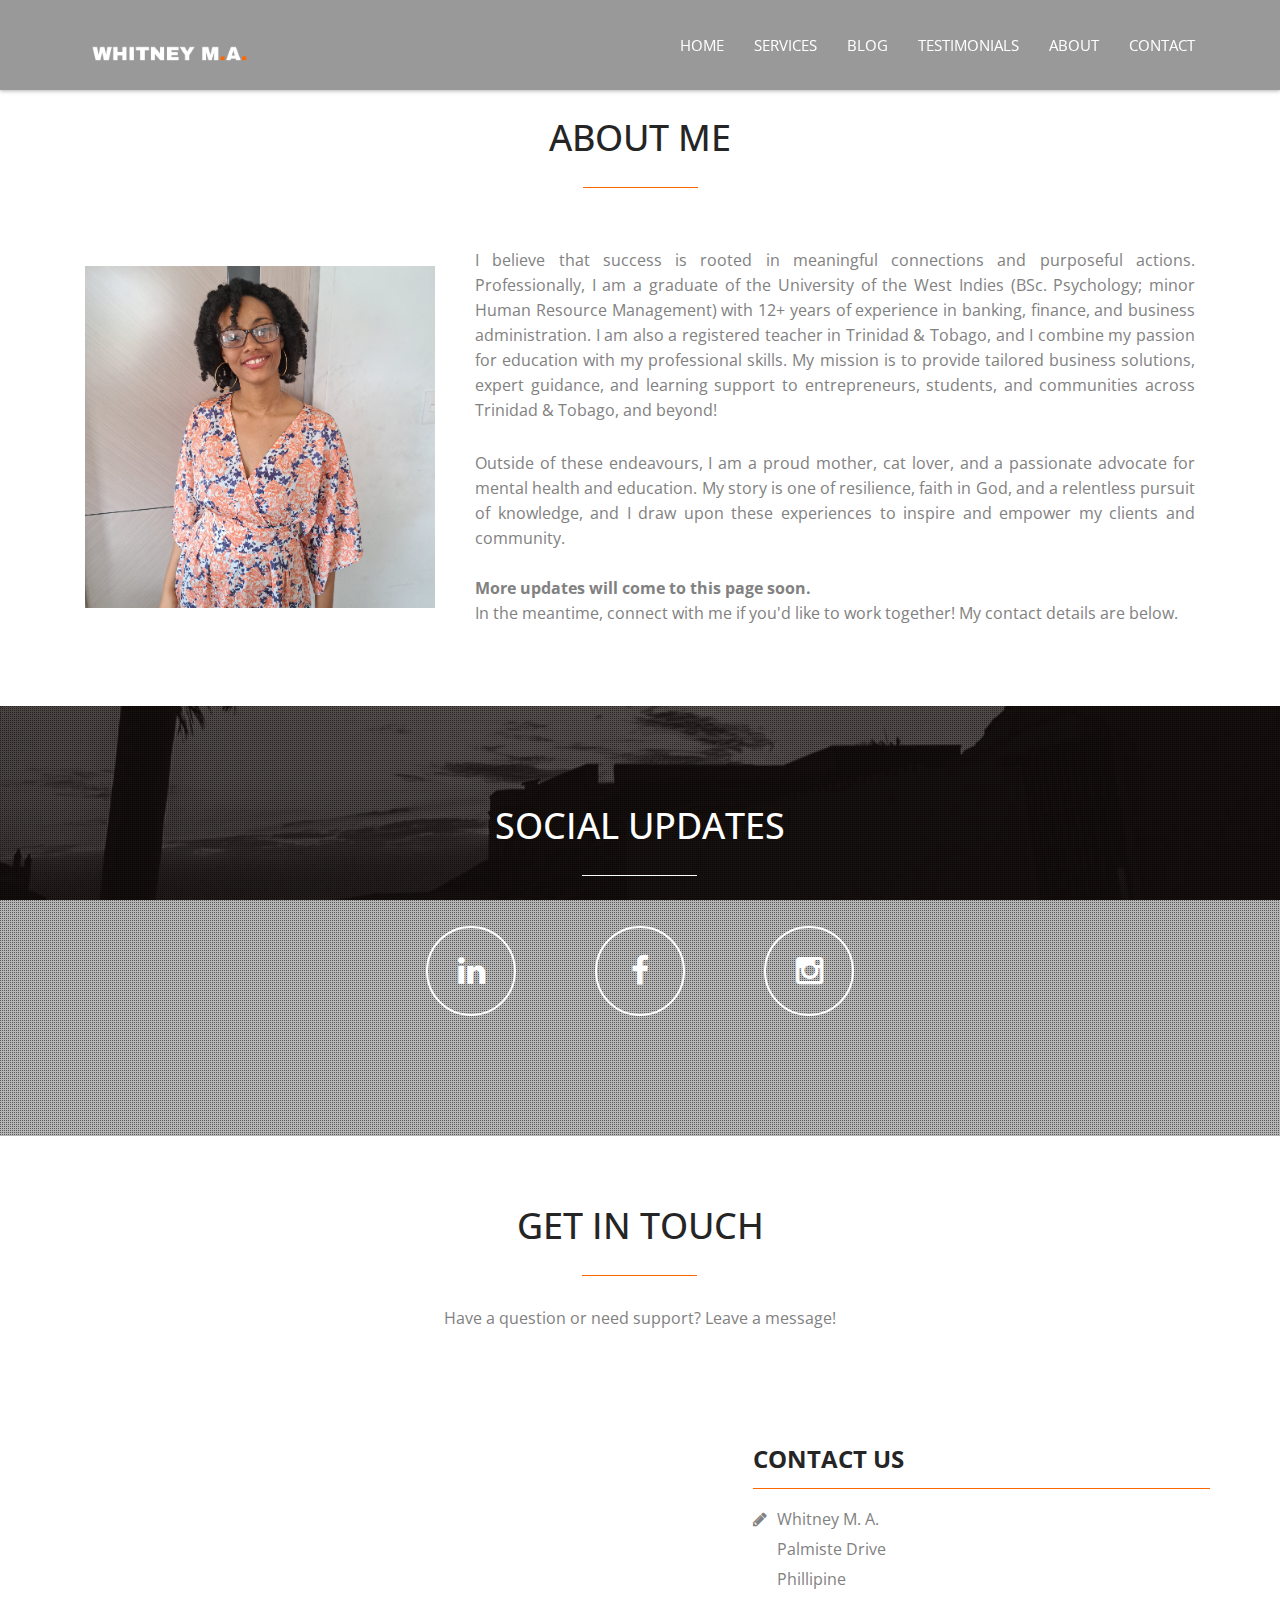
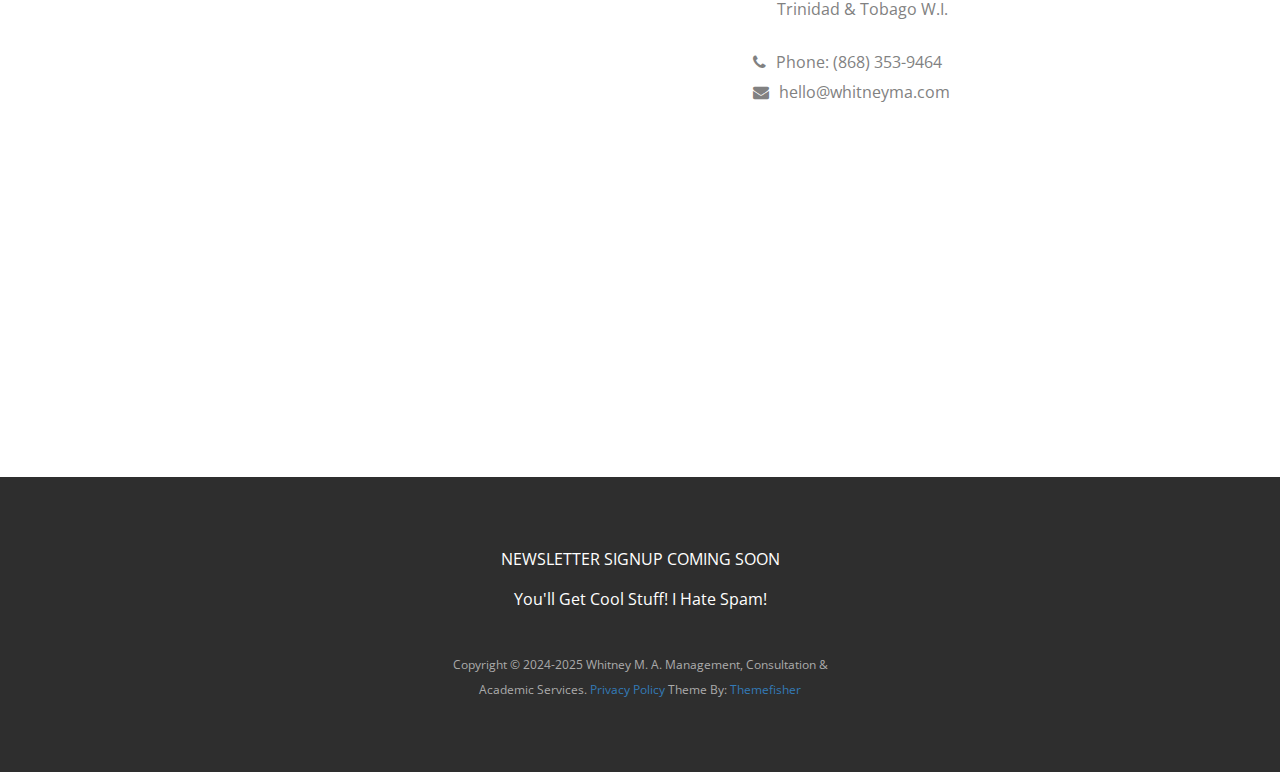
==== commit 4598ed4e: "Update about.html" ====
--- a/about.html
+++ b/about.html
@@ -26,39 +26,78 @@
 		<!-- CSS
 		================================================== -->
 
-       <style>
-	    .custom-orange-btn {
-		background-color: #ff6600 !important; /* Brand orange */
-		border-color: #ff6600 !important; /* Match border to button */
-		color: #fff !important; /* White text for readability */
-		text-decoration: none; /* Ensures no underline */
-		transition: background-color 0.3s ease, color 0.3s ease; /* Smooth transition for hover */
-	    }
-		.custom-orange-btn:hover {
-		background-color: #cc5200; /* Slightly darker orange for hover */
-		border-color: #cc5200; /* Match hover border */
-		color: #ff6600 !important; /* Keep text orange */
-	    }
-		#about {
-    background-color: #ff6600; /* Set background to brand orange */
-    color: #fff; /* Ensure text is readable on orange background */
-    padding: 60px 0; /* Add padding for better spacing */
-		}
-		#privacy-policy .about-content {
-    max-width: 800px; /* Restrict content width */
-    margin: 0 auto; /* Center the content horizontally */
-    padding: 20px; /* Add some padding around the text */
-    text-align: left; /* Align text to the left for readability */
-}
-
-@media (max-width: 768px) {
-    #privacy-policy .about-content {
-        padding: 15px; /* Adjust padding for smaller screens */
-    }
-}
-
-		
-	    </style>
+		<style>
+			/* Button Styling */
+			.custom-orange-btn {
+				background-color: #ff6600 !important; /* Brand orange */
+				border-color: #ff6600 !important; /* Match border to button */
+				color: #fff !important; /* White text for readability */
+				text-decoration: none; /* Ensures no underline */
+				transition: background-color 0.3s ease, color 0.3s ease; /* Smooth transition for hover */
+			}
+		
+			.custom-orange-btn:hover {
+				background-color: #cc5200; /* Slightly darker orange for hover */
+				border-color: #cc5200; /* Match hover border */
+				color: #ff6600 !important; /* Keep text orange */
+			}
+		
+			/* About Section Styling */
+			#about {
+				background-color: #ff6600; /* Set background to brand orange */
+				color: #fff; /* Ensure text is readable on orange background */
+				padding: 60px 0; /* Add padding for better spacing */
+			}
+		
+			#privacy-policy .about-content {
+				max-width: 800px; /* Restrict content width */
+				margin: 0 auto; /* Center the content horizontally */
+				padding: 20px; /* Add some padding around the text */
+				text-align: left; /* Align text to the left for readability */
+			}
+		
+			/* Responsive Styling */
+			@media (max-width: 768px) {
+				#privacy-policy .about-content {
+					padding: 15px; /* Adjust padding for smaller screens */
+				}
+		
+				#privacy-policy .row {
+					flex-direction: column; /* Stack items vertically */
+				}
+		
+				#privacy-policy .image-section {
+					order: -1; /* Move image above the text */
+					width: 100%; /* Take full width */
+					text-align: center; /* Center align on mobile */
+				}
+		
+				#privacy-policy .image-section img {
+					max-width: 100%; /* Scale image to full width */
+					height: auto; /* Maintain aspect ratio */
+				}
+		
+				#privacy-policy .text-section {
+					width: 100%; /* Ensure full width for text */
+				}
+			}
+		
+			/* General Flexbox Layout */
+			#privacy-policy .row {
+				display: flex;
+				flex-wrap: wrap;
+				align-items: center;
+				gap: 20px;
+			}
+		
+			#privacy-policy .image-section img {
+				width: 100%;
+				max-width: 350px;
+				height: auto;
+				object-fit: cover;
+				margin: 0 auto;
+			}
+		</style>
 		
 
 		<link href='http://fonts.googleapis.com/css?family=Open+Sans:400,300,700' rel='stylesheet' type='text/css'>
@@ -83,6 +122,16 @@
 
     </head>
 
+<!-- Google tag (gtag.js) -->
+<script async src="https://www.googletagmanager.com/gtag/js?id=G-YS6174L7J8"></script>
+<script>
+  window.dataLayer = window.dataLayer || [];
+  function gtag(){dataLayer.push(arguments);}
+  gtag('js', new Date());
+
+  gtag('config', 'G-YS6174L7J8');
+</script>
+	
 	<html>	
     <body id="body">
 
@@ -111,7 +160,7 @@
 					
 					<!-- logo -->
 					<h1 class="navbar-brand">
-						<a href="index.html" class="external"> <!-- Make logo link to homepage -->
+						<a href="./" class="external"> <!-- Make logo link to homepage -->
 							<img src="wordmarklogo.png" alt="Whitney M.A. Logo" height="75">
 						  </a>
 					</h1>
@@ -120,14 +169,14 @@
 
 				<nav class="collapse navbar-collapse navbar-right" role="navigation">
 					<ul id="nav" class="nav navbar-nav">
-						<li><a href="index.html"  class="external">Home</a></li>
-						<li><a href="index.html#service"  class="external">Services</a></li>
-						<li><a href="index.html#portfolio"  class="external">Blog</a></li>
-						<li><a href="index.html#testimonials"  class="external">Testimonials</a></li>
-						<li><a href="about.html" class="external">About</a></li>
-						<li><a href="index.html#contact"  class="external">Contact</a></li>
+						<li><a href="./" class="external">Home</a></li>
+						<li><a href="./?section=service" class="external">Services</a></li>
+						<li><a href="./?section=portfolio" class="external">Blog</a></li>
+						<li><a href="./?section=testimonials" class="external">Testimonials</a></li>
+						<li><a href="./about" class="external">About</a></li>
+						<li><a href="./?section=contact" class="external">Contact</a></li>
 					</ul>
-				</nav>
+				</nav>			
 				
 				
             </div>
@@ -149,17 +198,17 @@
 					<!-- Content Section -->
 					<div class="row" style="display: flex; flex-wrap: wrap; align-items: center; gap: 20px;">
 						<!-- Image Section -->
-						<div style="flex: 1; text-align: center;">
+						<div class="image-section" style="flex: 1; text-align: center;">
 							<img src="img/me.jpg" alt="About Me"
 								 style="width: 100%; max-width: 350px; height: auto; object-fit: cover;">
 						</div>
 						<!-- Text Section -->
-						<div style="flex: 2;">
+						<div class="text-section" style="flex: 2;">
 							<div class="about-content" style="line-height: 1.8; text-align: justify; padding: 10px;">
 								<p>
 									I believe that success is rooted in meaningful connections and purposeful actions. 
 									Professionally, I am a graduate of the University of the West Indies (BSc. Psychology; 
-									minor Human Resource Management) with 12 + years of experience in banking, finance and
+									minor Human Resource Management) with 12+ years of experience in banking, finance, and
 									business administration. I am also a registered teacher in Trinidad & Tobago, and I combine 
 									my passion for education with my professional skills. My mission is to provide tailored 
 									business solutions, expert guidance, and learning support to entrepreneurs, students, 
@@ -177,9 +226,7 @@
 						</div>
 					</div>
 				</div>
-			</section>		
-			
-			
+			</section>
 					
 			
 			<!-- Social section -->
@@ -253,7 +300,7 @@
 
 
 						<p>Copyright &copy; 2024-2025 Whitney M. A. Management, Consultation & Academic Services. 
-						<a href="privacy-policy.html">Privacy Policy </a> 
+						<a href="./privacy-policy">Privacy Policy </a> 
 						Theme By: <a href="http://www.themefisher.com">Themefisher</a> </p>
 
 						<script async src="https://whatsform.com/launcher.js" id="wf-widget" data-id="lvanxq" 
@@ -290,5 +337,39 @@
         <script src="js/wow.min.js"></script>
 		<!-- Custom Functions -->
         <script src="js/main.js"></script>
+
+		<script>
+			// Function to scroll to a section by ID
+			function scrollToSection(sectionId) {
+				const targetElement = document.getElementById(sectionId);
+				if (targetElement) {
+					targetElement.scrollIntoView({ behavior: 'smooth' });
+		
+					// Clean up the URL by removing query parameters
+					const cleanURL = window.location.origin + window.location.pathname;
+					window.history.replaceState(null, '', cleanURL);
+				}
+			}
+		
+			// Handle navigation clicks (for same-page navigation)
+			document.querySelectorAll('a[data-target]').forEach(link => {
+				link.addEventListener('click', function (e) {
+					e.preventDefault(); // Prevent default anchor behavior
+					const targetId = this.getAttribute('data-target'); // Get the target section ID
+					scrollToSection(targetId);
+				});
+			});
+		
+			// Handle cross-page navigation (using query parameters)
+			window.addEventListener('load', () => {
+				const urlParams = new URLSearchParams(window.location.search);
+				const section = urlParams.get('section'); // Get the 'section' parameter from the URL
+				if (section) {
+					scrollToSection(section); // Scroll to the specified section
+				}
+			});
+		</script>
+		
+		
     </body>
-</html>+</html>
